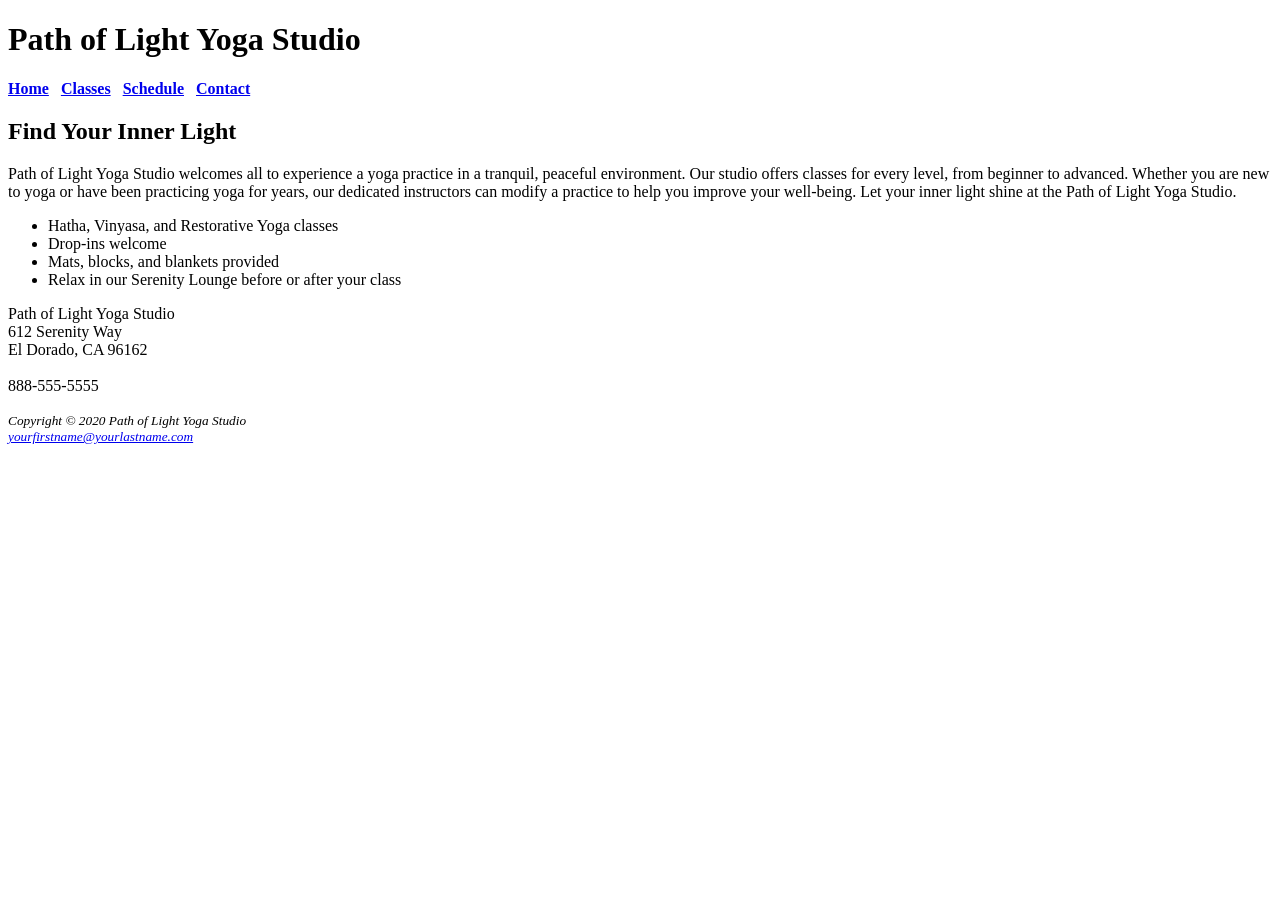
==== index.html @ 7471f403 "Add files via upload" ====
﻿<!DOCTYPE html PUBLIC "-//W3C//DTD XHTML 1.0 Transitional//EN" "http://www.w3.org/TR/xhtml1/DTD/xhtml1-transitional.dtd"><html><head></head><body>






<header>
<h1>Path of Light Yoga Studio</h1>
</header>
<nav>
<b>
<a rel="noopener" href="index.html">Home</a> &#160; 
<a rel="noopener" href="classes.html">Classes</a> &#160; 
<a rel="noopener" href="schedule.html">Schedule</a> &#160; 
<a rel="noopener" href="contact.html">Contact</a>
</b>
</nav>
<main>
<h2>Find Your Inner Light</h2>
<p>Path of Light Yoga Studio welcomes all to experience a yoga practice in a tranquil, peaceful environment. 
Our studio offers classes for every level, from beginner to advanced. Whether you are new to yoga or have 
been practicing yoga for years, our dedicated instructors can modify a practice to help you improve your well-being. 
Let your inner light shine at the Path of Light Yoga Studio.</p>
<ul>
  <li>Hatha, Vinyasa, and Restorative Yoga classes</li>
  <li>Drop-ins welcome</li>
  <li>Mats, blocks, and blankets provided</li>
  <li>Relax in our Serenity Lounge before or after your class</li>
</ul>
<div>
Path of Light Yoga Studio<br/>
612 Serenity Way<br/>
El Dorado, CA 96162<br/><br/>
888-555-5555<br/><br/>
</div>
</main>
<footer>
<small><i>Copyright &#169; 2020 Path of Light Yoga Studio<br/>
<a rel="noopener" href="mailto:yourfirstname@yourlastname.com">yourfirstname@yourlastname.com</a>
</i></small>
</footer>


<script type="module" src="https://s.brightspace.com/lib/bsi/2026.2.266/unbundled/mathjax.js"></script><script type="text/javascript">document.addEventListener('DOMContentLoaded', function() {
					if (document.querySelector('math, .d2l-element, .d2l-cplus-layout') || /\$\$|\\\(|\\\[|\\begin{|\\ref{|\\eqref{/.test(document.body.innerHTML)) {
						document.querySelectorAll('mspace[linebreak="newline"]').forEach(elm => {
							elm.setAttribute('style', 'display: block; height: 0.5rem;');
						});

						document.querySelectorAll('math mmultiscripts > none').forEach(elm => {
							const mrow = document.createElementNS('http://www.w3.org/1998/Math/MathML', 'mrow');
							elm.replaceWith(mrow);
						});

						window.D2L.MathJax.loadMathJax({
							outputScale: 1.5,
							renderLatex: false,
							enableMML3Support: false
						});
					}
				});</script><script type="module" src="https://s.brightspace.com/lib/bsi/2026.2.266/unbundled/prism.js"></script><script type="text/javascript">document.addEventListener('DOMContentLoaded', function() {
					document.querySelectorAll('.d2l-code').forEach(code => {
						window.D2L.Prism.formatCodeElement(code);
					});
				});</script><script type="module" src="https://s.brightspace.com/lib/bsi/2026.2.266/unbundled/embeds.js"></script><script type="text/javascript">document.addEventListener('DOMContentLoaded', function() {
					window.D2L.EmbedRenderer.renderEmbeds(document.body);
				});</script></body></html>
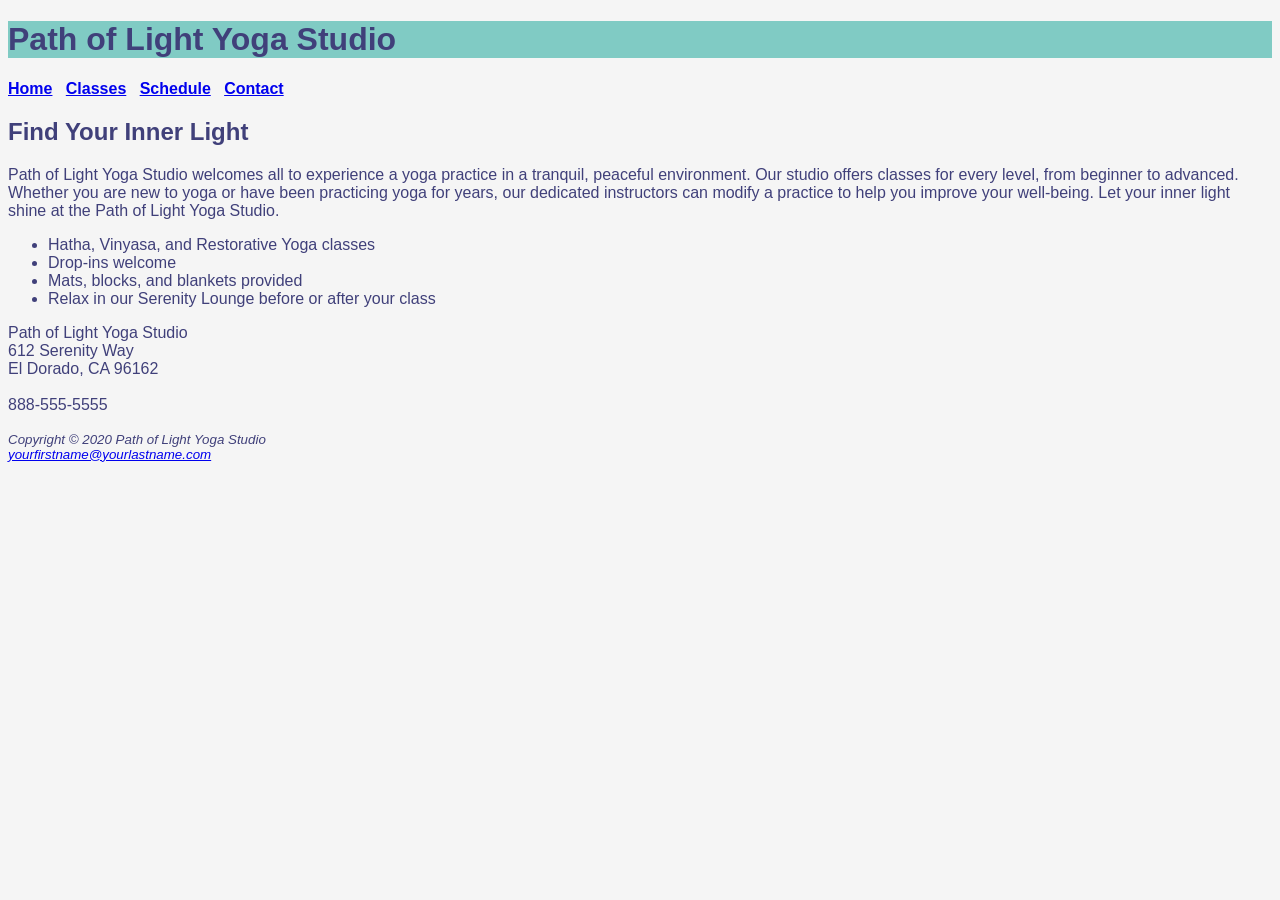
==== commit 1c3df703: "Update index.html" ====
--- a/index.html
+++ b/index.html
@@ -1,4 +1,10 @@
-﻿<!DOCTYPE html PUBLIC "-//W3C//DTD XHTML 1.0 Transitional//EN" "http://www.w3.org/TR/xhtml1/DTD/xhtml1-transitional.dtd"><html><head></head><body>
+﻿<!DOCTYPE html PUBLIC "-//W3C//DTD XHTML 1.0 Transitional//EN" "http://www.w3.org/TR/xhtml1/DTD/xhtml1-transitional.dtd"><html>
+<head>
+<link rel="stylesheet" href="yoga.css" type="text/css">
+		 
+</head>
+	 
+<body>
 
 
 
--- a/yoga.css
+++ b/yoga.css
@@ -0,0 +1,28 @@
+ body {
+ background-color: #F5F5F5;
+ color: #40407A;
+ font-family: Arial, sans-serif;
+
+}
+
+
+ header {
+ background-color: #80CBC4;
+ position: center;
+
+}
+
+
+ header .h1 {
+ line-height: 200%;
+
+}
+
+
+ nav {
+ position: center;
+ font-weight: bold;
+
+}
+
+
